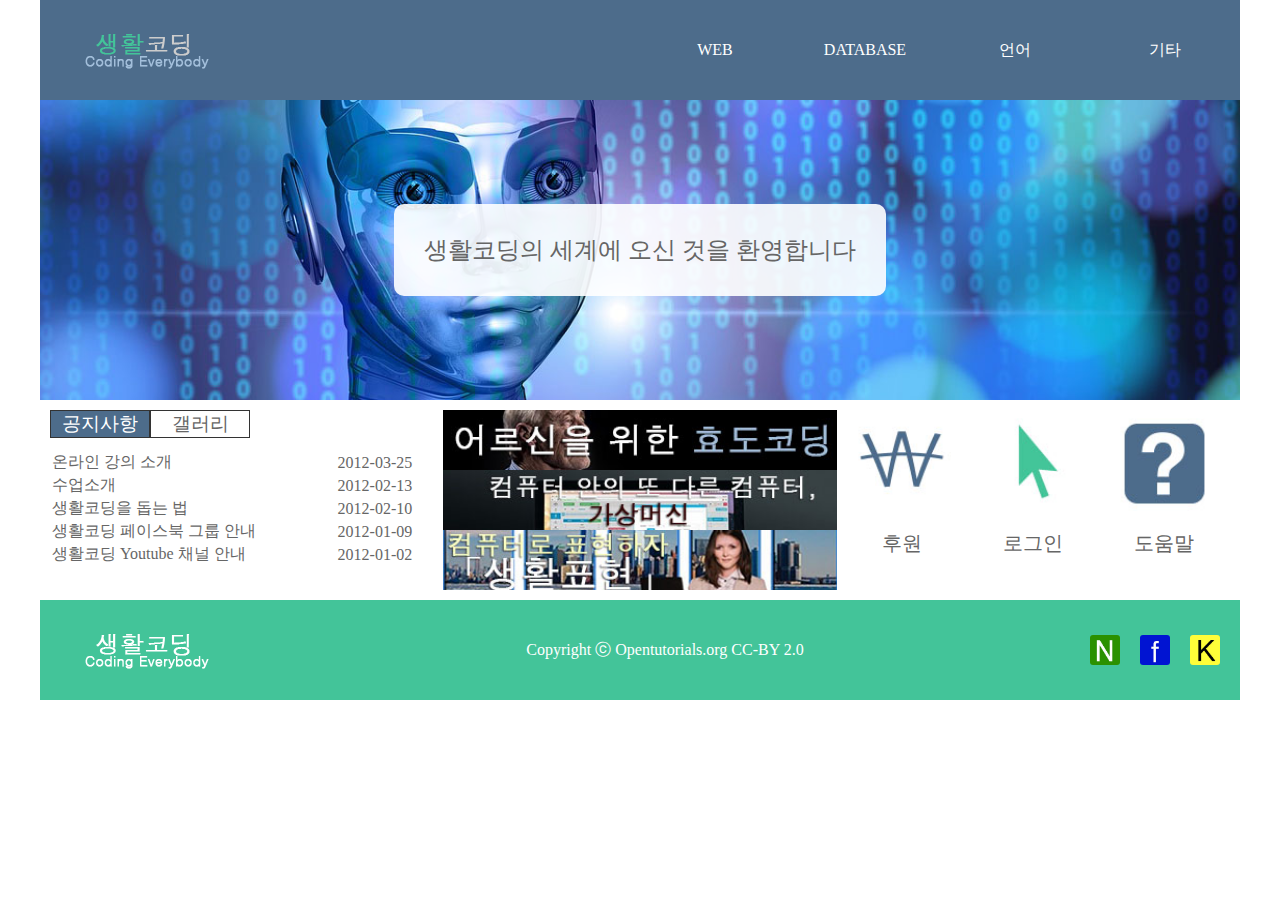
==== grid11/index.html @ 4a7fb4f9 "Added 11th Grid Example" ====
<!DOCTYPE html>
<html lang="en">

<head>
  <meta charset="UTF-8">
  <meta name="viewport" content="width=device-width, initial-scale=1.0">
  <title>Document</title>
  <link rel="stylesheet" href="css/style.css">
</head>

<body>
  <div class="wrap">
    <header>
      <h1><a href="#">생활코딩 Coding Everybody</a></h1>
      <ul>
        <li>
          <a href="#">WEB</a>
          <ul>
            <li><a href="#">HTML</a></li>
            <li><a href="#">CSS</a></li>
            <li><a href="#">JavaScript</a></li>
            <li><a href="#">jQuery</a></li>

          </ul>
        </li>
        <li>
          <a href="#">DATABASE</a>
          <ul>

            <li><a href="#">SQL Join</a></li>
            <li><a href="#">데이터 모델링</a></li>
            <li><a href="#">My SQL</a></li>
            <li><a href="#">Oracle</a></li>

          </ul>
        </li>
        <li>
          <a href="#">언어</a>
          <ul>

            <li><a href="#">JAVA</a></li>
            <li><a href="#">Python</a></li>
            <li><a href="#">Ruby</a></li>
            <li><a href="#">PHP</a></li>

          </ul>
        </li>
        <li>
          <a href="#">기타</a>
          <ul>

            <li><a href="#">라이브러리</a></li>
            <li><a href="#">정규표현식</a></li>
            <li><a href="#">AWS</a></li>
            <li><a href="#">GIT</a></li>

          </ul>
        </li>
      </ul>
    </header>
    <section class="slide">
      <ul>
        <li>
          <a href="#">
            <p>생활코딩의 세계에 오신 것을 환영합니다</p>
          </a>
        </li>
        <li>
          <a href="#">
            <p>생활코딩은 일반인들에게 프로그래밍을 알려주는 수업입니다.</p>
          </a>
        </li>
        <li>
          <a href="#">
            <p>왜 프로그래밍을 공부하는 이유에 대한 이유를 함께 생각해보면 좋을 것 같습니다.</p>
          </a>
        </li>
      </ul>
    </section>
    <section class="content">
      <div class="leftContent">
        <h2><a class="on" href="#">공지사항</a></h2>
        <h2><a href="#">갤러리</a></h2>
        <div class="bbs on">
          <table>
            <tr>
              <td><a href="#">온라인 강의 소개</a></td>
              <td><a href="#">2012-03-25</a></td>
            </tr>
            <tr>
              <td><a href="#">수업소개</a></td>
              <td><a href="#">2012-02-13</a></td>
            </tr>
            <tr>
              <td><a href="#">생활코딩을 돕는 법</a></td>
              <td><a href="#">2012-02-10</a></td>
            </tr>
            <tr>
              <td><a href="#">생활코딩 페이스북 그룹 안내</a></td>
              <td><a href="#">2012-01-09</a></td>
            </tr>
            <tr>
              <td><a href="#">생활코딩 Youtube 채널 안내</a></td>
              <td><a href="#">2012-01-02</a></td>
            </tr>
          </table>
        </div>
        <div class="gallery">
          <ul>
            <li><a href="#">Curriculum Graph</a></li>
            <li><a href="#">Hello World</a></li>
            <li><a href="#">API</a></li>
          </ul>
        </div>
      </div>
      <ul class="banner">
        <li><a href="#">어르신을 위한 효도코딩</a></li>
        <li><a href="#">컴퓨터 안의 또 다른 컴퓨터, 가상머신</a></li>
        <li><a href="#">컴퓨터로 표현하자 「생활표현」</a></li>
      </ul>
      <ul class="icon">
        <li><a href="#">후원</a></li>
        <li><a href="#">로그인</a></li>
        <li><a href="#">도움말</a></li>
      </ul>
    </section>
    <footer>
      <div class="logo">생활코딩 Coding Everybody</div>
      <div class="copyright">Copyright ⓒ Opentutorials.org CC-BY 2.0</div>
      <ul class="sns">
        <li><a href="#">Naver</a></li>
        <li><a href="#">Facebook</a></li>
        <li><a href="#">Kakao</a></li>
      </ul>
    </footer>
    <div class="modal">
      <h2>온라인 강의 소개</h2>
      <div>
        <p>오늘날은 인터넷이 연결된 환경에서 일을 합니다. 언제든지 검색하고, 질문할 수 있습니다. 또 많은 일을 기계가 대신해줍니다. 이런 시대의 공부방법은 과거와 달라져야 한다고 생각합니다. </p>
        <p>생활코딩이 지향하는 목표는 작은 교육입니다. 작은교육의 핵심은 '무엇을 모르는지 모르는 상태'에서 '무엇을 모르는지는 아는 상태'가 되는 것입니다.</p>
        <p>무엇을 모르는지를 알면, 지금 당장 그 지식을 익히지는 않더라도, 그 지식이 정말 필요할 때 그 지식을 구하려 할 것입니다. 이 때 하는 공부는 이전과 같지 않을 것입니다.</p>
        <div class="closeDiv">
          <button class="close">닫기</button>
        </div>
      </div>
    </div>
  </div>
  <script src="js/script.js"></script>
</body>

</html>
---- grid11/css/style.css ----
* {
  margin: 0;
  padding: 0;
  -webkit-box-sizing: border-box;
          box-sizing: border-box;
  color: #666666;
}

a {
  display: block;
  color: #666666;
  text-decoration: none;
}

ul {
  list-style: none;
}

h1, .logo, .gallery a, .sns a {
  text-indent: -9999px;
}

body {
  display: -ms-grid;
  display: grid;
  min-width: 1200px;
  -ms-grid-rows: 100vh;
      grid-template-rows: 100vh;
  -ms-grid-columns: 1fr;
      grid-template-columns: 1fr;
}

.wrap {
  width: 1200px;
  -ms-grid-column-align: center;
      justify-self: center;
}

header {
  display: -ms-grid;
  display: grid;
  -ms-grid-rows: 100px;
      grid-template-rows: 100px;
  -ms-grid-columns: 200px 1fr;
      grid-template-columns: 200px 1fr;
  background: #4d6c8b;
}

header h1 {
  -ms-grid-row: 1;
  -ms-grid-column: 1;
  grid-area: 1/1;
  -ms-flex-item-align: center;
      -ms-grid-row-align: center;
      align-self: center;
}

header h1 a {
  width: 200px;
  height: 40px;
  background: url(../images/logo.png);
}

header > ul {
  width: 600px;
  -ms-grid-row: 1;
  -ms-grid-column: 2;
  grid-area: 1/2;
  -ms-grid-row-align: center;
      align-self: center;
  -ms-grid-column-align: end;
      justify-self: end;
  display: -ms-grid;
  display: grid;
  -ms-grid-rows: 1fr;
      grid-template-rows: 1fr;
  -ms-grid-columns: (150px)[4];
      grid-template-columns: repeat(4, 150px);
}

header > ul > li {
  position: relative;
}

header > ul > li:nth-child(1) {
  -ms-grid-row: 1;
  -ms-grid-column: 1;
  grid-area: 1/1;
}

header > ul > li:nth-child(2) {
  -ms-grid-row: 1;
  -ms-grid-column: 2;
  grid-area: 1/2;
}

header > ul > li:nth-child(3) {
  -ms-grid-row: 1;
  -ms-grid-column: 3;
  grid-area: 1/3;
}

header > ul > li:nth-child(4) {
  -ms-grid-row: 1;
  -ms-grid-column: 4;
  grid-area: 1/4;
}

header > ul > li > a {
  color: #fff;
}

header > ul > li > a:hover {
  background: #43c499;
}

header > ul > li ul {
  position: absolute;
  height: 0;
  overflow: hidden;
  -webkit-transition: height .3s;
  transition: height .3s;
  background: #fff;
}

header > ul > li ul li {
  width: inherit;
}

header > ul > li ul li a:hover {
  background: #43c499;
  color: #fff;
}

header > ul li a {
  width: 150px;
  display: -webkit-box;
  display: -ms-flexbox;
  display: flex;
  -webkit-box-pack: center;
      -ms-flex-pack: center;
          justify-content: center;
  -webkit-box-align: center;
      -ms-flex-align: center;
          align-items: center;
  height: 30px;
}

header > ul:hover ul {
  height: 130px;
}

.slide {
  height: 300px;
  overflow: hidden;
}

.slide ul {
  -webkit-animation: slideMove 12s infinite;
          animation: slideMove 12s infinite;
}

.slide ul:hover {
  -webkit-animation-play-state: paused;
          animation-play-state: paused;
}

.slide ul li a {
  height: 300px;
  display: -webkit-box;
  display: -ms-flexbox;
  display: flex;
  -webkit-box-pack: center;
      -ms-flex-pack: center;
          justify-content: center;
  -webkit-box-align: center;
      -ms-flex-align: center;
          align-items: center;
}

.slide ul li a p {
  background: rgba(255, 255, 255, 0.9);
  font-size: 24px;
  border-radius: 10px;
  -webkit-box-sizing: content-box;
          box-sizing: content-box;
  padding: 30px;
  text-align: center;
}

@-webkit-keyframes slideMove {
  0% {
    margin-top: 0px;
  }
  30% {
    margin-top: 0px;
  }
  33% {
    margin-top: -300px;
  }
  63% {
    margin-top: -300px;
  }
  66% {
    margin-top: -600px;
  }
  96% {
    margin-top: -600px;
  }
  99% {
    margin-top: -900px;
  }
  100% {
    margin-top: -900px;
  }
}

@keyframes slideMove {
  0% {
    margin-top: 0px;
  }
  30% {
    margin-top: 0px;
  }
  33% {
    margin-top: -300px;
  }
  63% {
    margin-top: -300px;
  }
  66% {
    margin-top: -600px;
  }
  96% {
    margin-top: -600px;
  }
  99% {
    margin-top: -900px;
  }
  100% {
    margin-top: -900px;
  }
}

.content {
  padding: 10px;
  display: -ms-grid;
  display: grid;
  -ms-grid-columns: (1fr)[3];
      grid-template-columns: repeat(3, 1fr);
  -ms-grid-rows: 180px;
      grid-template-rows: 180px;
}

.content .leftContent {
  display: -ms-grid;
  display: grid;
  -ms-grid-row: 1;
  -ms-grid-column: 1;
  grid-area: 1/1;
  position: relative;
  -ms-grid-columns: (100px)[2];
      grid-template-columns: repeat(2, 100px);
  -ms-grid-rows: 30px;
      grid-template-rows: 30px;
}

.content .leftContent h2:first-of-type {
  -ms-grid-row: 1;
  -ms-grid-column: 1;
  grid-area: 1/1;
}

.content .leftContent h2:last-of-type {
  -ms-grid-row: 1;
  -ms-grid-column: 2;
  grid-area: 1/2;
}

.content .leftContent h2 a {
  font-size: 19px;
  font-weight: normal;
  border: 1px solid #333;
  text-align: center;
}

.content .leftContent h2 a.on {
  background: #4d6c8b;
  color: #fff;
}

.content .leftContent .bbs {
  position: absolute;
  left: 0;
  top: 40px;
  width: 100%;
  display: none;
}

.content .leftContent .bbs.on {
  display: block;
}

.content .leftContent .bbs table {
  width: 100%;
}

.content .leftContent .gallery {
  position: absolute;
  display: none;
  left: 0;
  width: 100%;
  height: 120px;
  top: 40px;
  padding: 10px;
}

.content .leftContent .gallery.on {
  display: block;
}

.content .leftContent .gallery.on ul {
  display: -webkit-box;
  display: -ms-flexbox;
  display: flex;
  height: 100%;
}

.content .leftContent .gallery.on ul li {
  -webkit-box-flex: 1;
      -ms-flex: 1 0 0px;
          flex: 1 0 0;
}

.content .leftContent .gallery.on ul li a {
  background-size: cover;
  height: 100%;
}

.content .banner {
  -ms-grid-row: 1;
  -ms-grid-column: 2;
  grid-area: 1/2;
  display: -webkit-box;
  display: -ms-flexbox;
  display: flex;
  -webkit-box-orient: vertical;
  -webkit-box-direction: normal;
      -ms-flex-direction: column;
          flex-direction: column;
}

.content .banner li {
  -webkit-box-flex: 1;
      -ms-flex: 1 0 0px;
          flex: 1 0 0;
}

.content .banner li a {
  height: 100%;
  text-indent: -9999px;
}

.content .icon {
  -ms-grid-row: 1;
  -ms-grid-column: 3;
  grid-area: 1/3;
  display: -ms-grid;
  display: grid;
  -ms-grid-columns: (1fr)[3];
      grid-template-columns: repeat(3, 1fr);
}

.content .icon li {
  height: 150px;
}

.content .icon li:nth-of-type(1) {
  -ms-grid-row: 1;
  -ms-grid-column: 1;
  grid-area: 1/1;
}

.content .icon li:nth-of-type(2) {
  -ms-grid-row: 1;
  -ms-grid-column: 2;
  grid-area: 1/2;
}

.content .icon li:nth-of-type(3) {
  -ms-grid-row: 1;
  -ms-grid-column: 3;
  grid-area: 1/3;
}

.content .icon li a {
  height: 100%;
  padding-top: 120px;
  text-align: center;
  background-size: 80% !important;
  font-size: 20px;
}

footer {
  display: -ms-grid;
  display: grid;
  background: #43c499;
  -ms-grid-columns: 200px 1fr 150px;
      grid-template-columns: 200px 1fr 150px;
  -ms-grid-rows: 100px;
      grid-template-rows: 100px;
}

footer .logo {
  background: url("../images/logof.png") center/cover;
  height: 40px;
  -ms-flex-item-align: center;
      -ms-grid-row-align: center;
      align-self: center;
}

footer .copyright {
  color: #fff;
  -ms-grid-row: 1;
  -ms-grid-column: 2;
  grid-area: 1/2;
  -ms-flex-item-align: center;
      -ms-grid-row-align: center;
      align-self: center;
  -ms-grid-column-align: center;
      justify-self: center;
}

footer .sns {
  -ms-grid-row: 1;
  -ms-grid-column: 3;
  grid-area: 1/3;
  -ms-grid-row-align: center;
      align-self: center;
  display: -ms-grid;
  display: grid;
  height: 30px;
  -ms-grid-columns: (50px)[3];
      grid-template-columns: repeat(3, 50px);
}

footer .sns li:nth-child(2) {
  -ms-grid-row: 1;
  -ms-grid-column: 2;
  grid-area: 1/2;
}

footer .sns li:nth-child(3) {
  -ms-grid-row: 1;
  -ms-grid-column: 3;
  grid-area: 1/3;
}

footer .sns li a {
  height: 30px;
  width: 30px;
  border-radius: 3px;
}

.modal {
  position: absolute;
  left: 50%;
  top: 20%;
  -webkit-transform: translateX(-50%);
          transform: translateX(-50%);
  background: #fff;
  width: 600px;
  padding: 20px 30px;
  -webkit-box-shadow: 5px 5px 5px #777;
          box-shadow: 5px 5px 5px #777;
  border-radius: 10px;
  visibility: hidden;
  opacity: 0;
  -webkit-transition: opacity .3s;
  transition: opacity .3s;
}

.modal * {
  margin: 10px 0;
}

.modal .closeDiv {
  display: -webkit-box;
  display: -ms-flexbox;
  display: flex;
  -webkit-box-pack: center;
      -ms-flex-pack: center;
          justify-content: center;
  -webkit-box-align: center;
      -ms-flex-align: center;
          align-items: center;
}

.modal .closeDiv .close {
  width: 100px;
  display: -webkit-box;
  display: -ms-flexbox;
  display: flex;
  -webkit-box-pack: center;
      -ms-flex-pack: center;
          justify-content: center;
  -webkit-box-align: center;
      -ms-flex-align: center;
          align-items: center;
  height: 50px;
  background: #4d6c8b;
  color: #fff;
  border: none;
  font-size: 20px;
  border-radius: 5px;
  cursor: pointer;
}

.modal.on {
  visibility: visible;
  opacity: 1;
}
/*# sourceMappingURL=style.css.map */
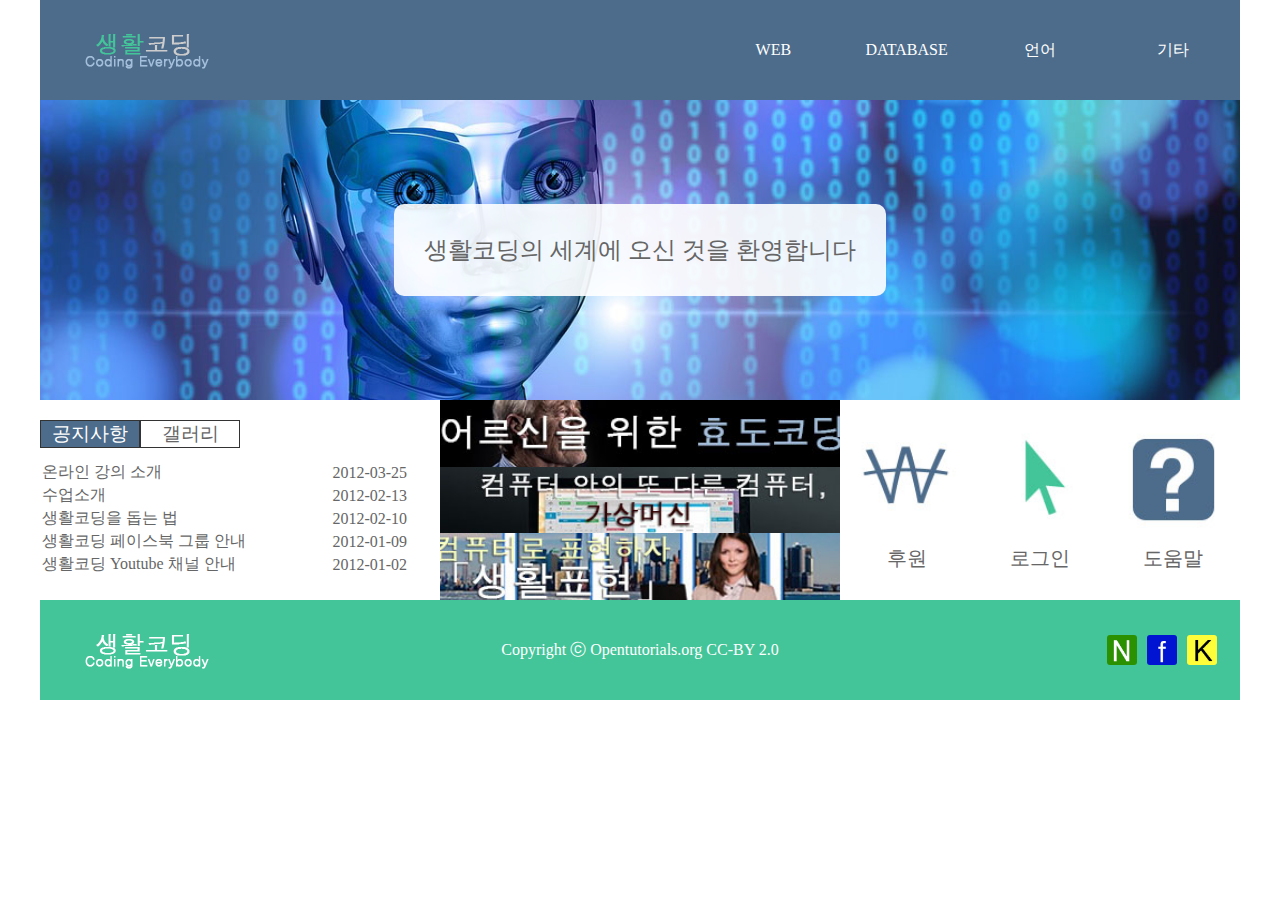
==== commit 9f6b9e56: "Updated grid11 example" ====
--- a/grid11/index.html
+++ b/grid11/index.html
@@ -10,54 +10,52 @@
 
 <body>
   <div class="wrap">
-    <header>
-      <h1><a href="#">생활코딩 Coding Everybody</a></h1>
-      <ul>
-        <li>
-          <a href="#">WEB</a>
-          <ul>
-            <li><a href="#">HTML</a></li>
-            <li><a href="#">CSS</a></li>
-            <li><a href="#">JavaScript</a></li>
-            <li><a href="#">jQuery</a></li>
+    <h1><a href="#">생활코딩 Coding Everybody</a></h1>
+    <div class="background"></div>
+    <ul>
+      <li>
+        <a href="#">WEB</a>
+        <ul>
+          <li><a href="#">HTML</a></li>
+          <li><a href="#">CSS</a></li>
+          <li><a href="#">JavaScript</a></li>
+          <li><a href="#">jQuery</a></li>
+        </ul>
+      </li>
+      <li>
+        <a href="#">DATABASE</a>
+        <ul>
 
-          </ul>
-        </li>
-        <li>
-          <a href="#">DATABASE</a>
-          <ul>
+          <li><a href="#">SQL Join</a></li>
+          <li><a href="#">데이터 모델링</a></li>
+          <li><a href="#">My SQL</a></li>
+          <li><a href="#">Oracle</a></li>
 
-            <li><a href="#">SQL Join</a></li>
-            <li><a href="#">데이터 모델링</a></li>
-            <li><a href="#">My SQL</a></li>
-            <li><a href="#">Oracle</a></li>
+        </ul>
+      </li>
+      <li>
+        <a href="#">언어</a>
+        <ul>
 
-          </ul>
-        </li>
-        <li>
-          <a href="#">언어</a>
-          <ul>
+          <li><a href="#">JAVA</a></li>
+          <li><a href="#">Python</a></li>
+          <li><a href="#">Ruby</a></li>
+          <li><a href="#">PHP</a></li>
 
-            <li><a href="#">JAVA</a></li>
-            <li><a href="#">Python</a></li>
-            <li><a href="#">Ruby</a></li>
-            <li><a href="#">PHP</a></li>
+        </ul>
+      </li>
+      <li>
+        <a href="#">기타</a>
+        <ul>
 
-          </ul>
-        </li>
-        <li>
-          <a href="#">기타</a>
-          <ul>
+          <li><a href="#">라이브러리</a></li>
+          <li><a href="#">정규표현식</a></li>
+          <li><a href="#">AWS</a></li>
+          <li><a href="#">GIT</a></li>
 
-            <li><a href="#">라이브러리</a></li>
-            <li><a href="#">정규표현식</a></li>
-            <li><a href="#">AWS</a></li>
-            <li><a href="#">GIT</a></li>
-
-          </ul>
-        </li>
-      </ul>
-    </header>
+        </ul>
+      </li>
+    </ul>
     <section class="slide">
       <ul>
         <li>
@@ -77,62 +75,60 @@
         </li>
       </ul>
     </section>
-    <section class="content">
-      <div class="leftContent">
-        <h2><a class="on" href="#">공지사항</a></h2>
-        <h2><a href="#">갤러리</a></h2>
-        <div class="bbs on">
-          <table>
-            <tr>
-              <td><a href="#">온라인 강의 소개</a></td>
-              <td><a href="#">2012-03-25</a></td>
-            </tr>
-            <tr>
-              <td><a href="#">수업소개</a></td>
-              <td><a href="#">2012-02-13</a></td>
-            </tr>
-            <tr>
-              <td><a href="#">생활코딩을 돕는 법</a></td>
-              <td><a href="#">2012-02-10</a></td>
-            </tr>
-            <tr>
-              <td><a href="#">생활코딩 페이스북 그룹 안내</a></td>
-              <td><a href="#">2012-01-09</a></td>
-            </tr>
-            <tr>
-              <td><a href="#">생활코딩 Youtube 채널 안내</a></td>
-              <td><a href="#">2012-01-02</a></td>
-            </tr>
-          </table>
-        </div>
-        <div class="gallery">
-          <ul>
-            <li><a href="#">Curriculum Graph</a></li>
-            <li><a href="#">Hello World</a></li>
-            <li><a href="#">API</a></li>
-          </ul>
-        </div>
+
+    <div class="leftContent">
+      <h2><a class="on" href="#">공지사항</a></h2>
+      <h2><a href="#">갤러리</a></h2>
+      <div class="bbs on">
+        <table>
+          <tr>
+            <td><a href="#">온라인 강의 소개</a></td>
+            <td><a href="#">2012-03-25</a></td>
+          </tr>
+          <tr>
+            <td><a href="#">수업소개</a></td>
+            <td><a href="#">2012-02-13</a></td>
+          </tr>
+          <tr>
+            <td><a href="#">생활코딩을 돕는 법</a></td>
+            <td><a href="#">2012-02-10</a></td>
+          </tr>
+          <tr>
+            <td><a href="#">생활코딩 페이스북 그룹 안내</a></td>
+            <td><a href="#">2012-01-09</a></td>
+          </tr>
+          <tr>
+            <td><a href="#">생활코딩 Youtube 채널 안내</a></td>
+            <td><a href="#">2012-01-02</a></td>
+          </tr>
+        </table>
       </div>
-      <ul class="banner">
-        <li><a href="#">어르신을 위한 효도코딩</a></li>
-        <li><a href="#">컴퓨터 안의 또 다른 컴퓨터, 가상머신</a></li>
-        <li><a href="#">컴퓨터로 표현하자 「생활표현」</a></li>
-      </ul>
-      <ul class="icon">
-        <li><a href="#">후원</a></li>
-        <li><a href="#">로그인</a></li>
-        <li><a href="#">도움말</a></li>
-      </ul>
-    </section>
-    <footer>
-      <div class="logo">생활코딩 Coding Everybody</div>
-      <div class="copyright">Copyright ⓒ Opentutorials.org CC-BY 2.0</div>
-      <ul class="sns">
-        <li><a href="#">Naver</a></li>
-        <li><a href="#">Facebook</a></li>
-        <li><a href="#">Kakao</a></li>
-      </ul>
-    </footer>
+      <div class="gallery">
+        <ul>
+          <li><a href="#">Curriculum Graph</a></li>
+          <li><a href="#">Hello World</a></li>
+          <li><a href="#">API</a></li>
+        </ul>
+      </div>
+    </div>
+    <ul class="banner">
+      <li><a href="#">어르신을 위한 효도코딩</a></li>
+      <li><a href="#">컴퓨터 안의 또 다른 컴퓨터, 가상머신</a></li>
+      <li><a href="#">컴퓨터로 표현하자 「생활표현」</a></li>
+    </ul>
+    <ul class="icon">
+      <li><a href="#">후원</a></li>
+      <li><a href="#">로그인</a></li>
+      <li><a href="#">도움말</a></li>
+    </ul>
+
+    <div class="logo">생활코딩 Coding Everybody</div>
+    <div class="copyright">Copyright ⓒ Opentutorials.org CC-BY 2.0</div>
+    <ul class="sns">
+      <li><a href="#">Naver</a></li>
+      <li><a href="#">Facebook</a></li>
+      <li><a href="#">Kakao</a></li>
+    </ul>
     <div class="modal">
       <h2>온라인 강의 소개</h2>
       <div>
--- a/grid11/css/style.css
+++ b/grid11/css/style.css
@@ -16,7 +16,10 @@
   list-style: none;
 }
 
-h1, .logo, .gallery a, .sns a {
+h1,
+.logo,
+.gallery a,
+.sns a {
   text-indent: -9999px;
 }
 
@@ -34,109 +37,121 @@
   width: 1200px;
   -ms-grid-column-align: center;
       justify-self: center;
-}
-
-header {
+  display: -ms-grid;
+  display: grid;
+  -ms-grid-rows: 100px 300px 200px 100px;
+      grid-template-rows: 100px 300px 200px 100px;
+  -ms-grid-columns: 200px 66.66667px (133.33333px)[7];
+      grid-template-columns: 200px 66.66667px repeat(7, 133.33333px);
+}
+
+h1 {
+  -ms-grid-row: 1;
+  -ms-grid-column: 1;
+  grid-area: 1/1;
+  -ms-flex-item-align: center;
+      -ms-grid-row-align: center;
+      align-self: center;
+}
+
+h1 a {
+  width: 200px;
+  height: 40px;
+  background: url(../images/logo.png);
+}
+
+.background {
+  z-index: -1;
+}
+
+.background {
+  background: #4d6c8b;
+  -ms-grid-row: 1;
+  -ms-grid-column: 1;
+  -ms-grid-column-span: 9;
+  grid-area: 1/1/1/10;
+}
+
+.wrap > ul:first-of-type {
+  -ms-grid-row-align: center;
+      align-self: center;
+  -ms-grid-row: 1;
+  -ms-grid-column: 6;
+  -ms-grid-column-span: 4;
+  grid-area: 1/6/1/10;
   display: -ms-grid;
   display: grid;
   -ms-grid-rows: 100px;
       grid-template-rows: 100px;
-  -ms-grid-columns: 200px 1fr;
-      grid-template-columns: 200px 1fr;
-  background: #4d6c8b;
-}
-
-header h1 {
-  -ms-grid-row: 1;
-  -ms-grid-column: 1;
-  grid-area: 1/1;
+  -ms-grid-columns: (133.33333px)[4];
+      grid-template-columns: repeat(4, 133.33333px);
+  text-align: center;
+}
+
+.wrap > ul:first-of-type > li {
+  position: relative;
   -ms-flex-item-align: center;
       -ms-grid-row-align: center;
       align-self: center;
 }
 
-header h1 a {
-  width: 200px;
-  height: 40px;
-  background: url(../images/logo.png);
-}
-
-header > ul {
-  width: 600px;
+.wrap > ul:first-of-type > li:nth-child(1) {
+  -ms-grid-row: 1;
+  -ms-grid-column: 1;
+  grid-area: 1/1;
+}
+
+.wrap > ul:first-of-type > li:nth-child(2) {
   -ms-grid-row: 1;
   -ms-grid-column: 2;
   grid-area: 1/2;
-  -ms-grid-row-align: center;
-      align-self: center;
-  -ms-grid-column-align: end;
-      justify-self: end;
-  display: -ms-grid;
-  display: grid;
-  -ms-grid-rows: 1fr;
-      grid-template-rows: 1fr;
-  -ms-grid-columns: (150px)[4];
-      grid-template-columns: repeat(4, 150px);
-}
-
-header > ul > li {
-  position: relative;
-}
-
-header > ul > li:nth-child(1) {
-  -ms-grid-row: 1;
-  -ms-grid-column: 1;
-  grid-area: 1/1;
-}
-
-header > ul > li:nth-child(2) {
-  -ms-grid-row: 1;
-  -ms-grid-column: 2;
-  grid-area: 1/2;
-}
-
-header > ul > li:nth-child(3) {
+}
+
+.wrap > ul:first-of-type > li:nth-child(3) {
   -ms-grid-row: 1;
   -ms-grid-column: 3;
   grid-area: 1/3;
 }
 
-header > ul > li:nth-child(4) {
+.wrap > ul:first-of-type > li:nth-child(4) {
   -ms-grid-row: 1;
   -ms-grid-column: 4;
   grid-area: 1/4;
 }
 
-header > ul > li > a {
+.wrap > ul:first-of-type > li > a {
   color: #fff;
-}
-
-header > ul > li > a:hover {
+  line-height: 30px;
+}
+
+.wrap > ul:first-of-type > li > a:hover {
   background: #43c499;
 }
 
-header > ul > li ul {
+.wrap > ul:first-of-type > li ul {
   position: absolute;
   height: 0;
   overflow: hidden;
   -webkit-transition: height .3s;
   transition: height .3s;
   background: #fff;
-}
-
-header > ul > li ul li {
+  text-align: center;
+}
+
+.wrap > ul:first-of-type > li ul li {
   width: inherit;
 }
 
-header > ul > li ul li a:hover {
+.wrap > ul:first-of-type > li ul li a {
+  line-height: 30px;
+}
+
+.wrap > ul:first-of-type > li ul li a:hover {
   background: #43c499;
   color: #fff;
 }
 
-header > ul li a {
-  width: 150px;
-  display: -webkit-box;
-  display: -ms-flexbox;
-  display: flex;
+.wrap > ul:first-of-type li a {
   -webkit-box-pack: center;
       -ms-flex-pack: center;
           justify-content: center;
@@ -144,15 +159,20 @@
       -ms-flex-align: center;
           align-items: center;
   height: 30px;
-}
-
-header > ul:hover ul {
+  width: 133.33333px;
+}
+
+.wrap > ul:first-of-type:hover ul {
   height: 130px;
 }
 
 .slide {
   height: 300px;
   overflow: hidden;
+  -ms-grid-row: 2;
+  -ms-grid-column: 1;
+  -ms-grid-column-span: 9;
+  grid-area: 2/1/2/10;
 }
 
 .slide ul {
@@ -242,105 +262,93 @@
   }
 }
 
-.content {
-  padding: 10px;
+.leftContent {
   display: -ms-grid;
   display: grid;
-  -ms-grid-columns: (1fr)[3];
-      grid-template-columns: repeat(3, 1fr);
-  -ms-grid-rows: 180px;
-      grid-template-rows: 180px;
-}
-
-.content .leftContent {
-  display: -ms-grid;
-  display: grid;
-  -ms-grid-row: 1;
-  -ms-grid-column: 1;
-  grid-area: 1/1;
+  -ms-grid-row: 3;
+  -ms-grid-column: 1;
+  -ms-grid-column-span: 3;
+  grid-area: 3/1/3/4;
   position: relative;
   -ms-grid-columns: (100px)[2];
       grid-template-columns: repeat(2, 100px);
   -ms-grid-rows: 30px;
       grid-template-rows: 30px;
-}
-
-.content .leftContent h2:first-of-type {
+  padding-top: 20px;
+}
+
+.leftContent h2:first-of-type {
   -ms-grid-row: 1;
   -ms-grid-column: 1;
   grid-area: 1/1;
 }
 
-.content .leftContent h2:last-of-type {
+.leftContent h2:last-of-type {
   -ms-grid-row: 1;
   -ms-grid-column: 2;
   grid-area: 1/2;
 }
 
-.content .leftContent h2 a {
+.leftContent h2 a {
   font-size: 19px;
   font-weight: normal;
   border: 1px solid #333;
   text-align: center;
 }
 
-.content .leftContent h2 a.on {
+.leftContent h2 a.on {
   background: #4d6c8b;
   color: #fff;
 }
 
-.content .leftContent .bbs {
+.leftContent .bbs {
   position: absolute;
   left: 0;
-  top: 40px;
+  top: 60px;
   width: 100%;
   display: none;
 }
 
-.content .leftContent .bbs.on {
+.leftContent .bbs.on {
   display: block;
 }
 
-.content .leftContent .bbs table {
+.leftContent .bbs table {
   width: 100%;
 }
 
-.content .leftContent .gallery {
+.leftContent .gallery {
   position: absolute;
   display: none;
   left: 0;
   width: 100%;
   height: 120px;
-  top: 40px;
+  top: 60px;
   padding: 10px;
 }
 
-.content .leftContent .gallery.on {
+.leftContent .gallery.on {
   display: block;
 }
 
-.content .leftContent .gallery.on ul {
+.leftContent .gallery.on ul {
   display: -webkit-box;
   display: -ms-flexbox;
   display: flex;
   height: 100%;
 }
 
-.content .leftContent .gallery.on ul li {
-  -webkit-box-flex: 1;
-      -ms-flex: 1 0 0px;
-          flex: 1 0 0;
-}
-
-.content .leftContent .gallery.on ul li a {
+.leftContent .gallery.on ul a {
   background-size: cover;
   height: 100%;
-}
-
-.content .banner {
-  -ms-grid-row: 1;
-  -ms-grid-column: 2;
-  grid-area: 1/2;
+  width: 120px;
+}
+
+.banner {
+  -ms-grid-row: 3;
+  -ms-grid-column: 4;
+  -ms-grid-column-span: 3;
+  grid-area: 3/4/3/7;
   display: -webkit-box;
   display: -ms-flexbox;
   display: flex;
@@ -350,50 +358,48 @@
           flex-direction: column;
 }
 
-.content .banner li {
-  -webkit-box-flex: 1;
-      -ms-flex: 1 0 0px;
-          flex: 1 0 0;
-}
-
-.content .banner li a {
+.banner a {
   height: 100%;
   text-indent: -9999px;
-}
-
-.content .icon {
-  -ms-grid-row: 1;
-  -ms-grid-column: 3;
-  grid-area: 1/3;
+  height: 66.66667px;
+}
+
+.icon {
+  -ms-grid-row: 3;
+  -ms-grid-column: 7;
+  -ms-grid-column-span: 3;
+  grid-area: 3/7/3/10;
   display: -ms-grid;
   display: grid;
   -ms-grid-columns: (1fr)[3];
       grid-template-columns: repeat(3, 1fr);
-}
-
-.content .icon li {
+  -ms-grid-row-align: center;
+      align-self: center;
+}
+
+.icon li {
   height: 150px;
 }
 
-.content .icon li:nth-of-type(1) {
+.icon li:nth-of-type(1) {
   -ms-grid-row: 1;
   -ms-grid-column: 1;
   grid-area: 1/1;
 }
 
-.content .icon li:nth-of-type(2) {
+.icon li:nth-of-type(2) {
   -ms-grid-row: 1;
   -ms-grid-column: 2;
   grid-area: 1/2;
 }
 
-.content .icon li:nth-of-type(3) {
+.icon li:nth-of-type(3) {
   -ms-grid-row: 1;
   -ms-grid-column: 3;
   grid-area: 1/3;
 }
 
-.content .icon li a {
+.icon li a {
   height: 100%;
   padding-top: 120px;
   text-align: center;
@@ -401,62 +407,56 @@
   font-size: 20px;
 }
 
-footer {
-  display: -ms-grid;
-  display: grid;
-  background: #43c499;
-  -ms-grid-columns: 200px 1fr 150px;
-      grid-template-columns: 200px 1fr 150px;
-  -ms-grid-rows: 100px;
-      grid-template-rows: 100px;
-}
-
-footer .logo {
+.logo {
   background: url("../images/logof.png") center/cover;
   height: 40px;
   -ms-flex-item-align: center;
       -ms-grid-row-align: center;
       align-self: center;
-}
-
-footer .copyright {
+  width: 200px;
+  -ms-grid-row: 4;
+  -ms-grid-column: 1;
+  grid-area: 4/1;
+}
+
+.copyright {
   color: #fff;
-  -ms-grid-row: 1;
-  -ms-grid-column: 2;
-  grid-area: 1/2;
-  -ms-flex-item-align: center;
-      -ms-grid-row-align: center;
-      align-self: center;
-  -ms-grid-column-align: center;
-      justify-self: center;
-}
-
-footer .sns {
-  -ms-grid-row: 1;
-  -ms-grid-column: 3;
-  grid-area: 1/3;
+  -ms-grid-row: 4;
+  -ms-grid-column: 1;
+  -ms-grid-column-span: 9;
+  grid-area: 4/1/4/10;
+  background: #43c499;
+  text-align: center;
+  line-height: 100px;
+  z-index: -1;
+}
+
+.sns {
+  -ms-grid-row: 4;
+  -ms-grid-column: 9;
+  grid-area: 4/9;
   -ms-grid-row-align: center;
       align-self: center;
   display: -ms-grid;
   display: grid;
   height: 30px;
-  -ms-grid-columns: (50px)[3];
-      grid-template-columns: repeat(3, 50px);
-}
-
-footer .sns li:nth-child(2) {
+  -ms-grid-columns: (40px)[3];
+      grid-template-columns: repeat(3, 40px);
+}
+
+.sns li:nth-child(2) {
   -ms-grid-row: 1;
   -ms-grid-column: 2;
   grid-area: 1/2;
 }
 
-footer .sns li:nth-child(3) {
+.sns li:nth-child(3) {
   -ms-grid-row: 1;
   -ms-grid-column: 3;
   grid-area: 1/3;
 }
 
-footer .sns li a {
+.sns li a {
   height: 30px;
   width: 30px;
   border-radius: 3px;
